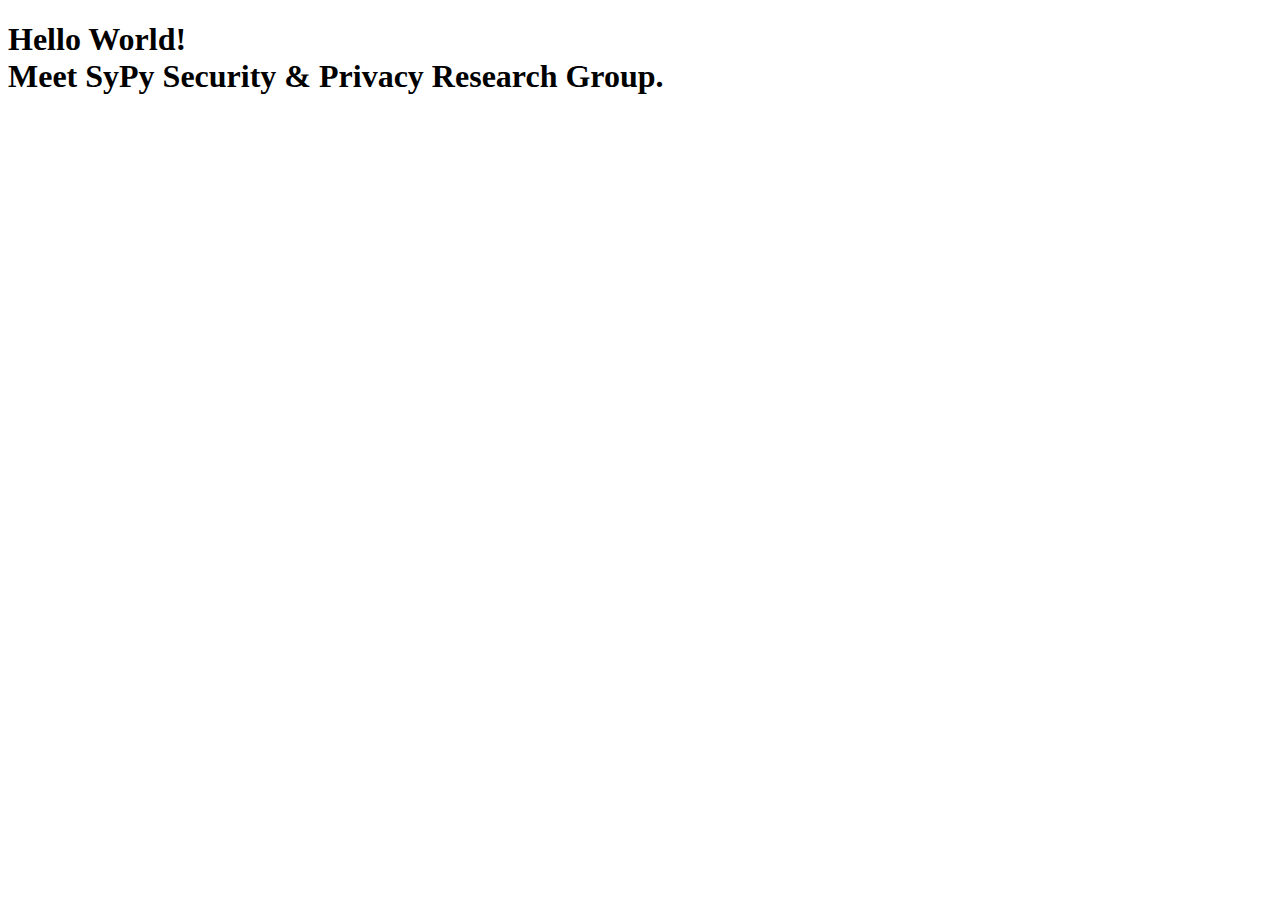
==== index.html @ c1bff0ec "HelloWorld!" ====
<!DOCTYPE html>
<html>
  <head>
    <title>SyPy Research Group</title>
  </head>
  <body>
    <div>
      <h1>Hello World!<br>Meet SyPy Security & Privacy Research Group.</h1>
    </div>
  </body>
</html>
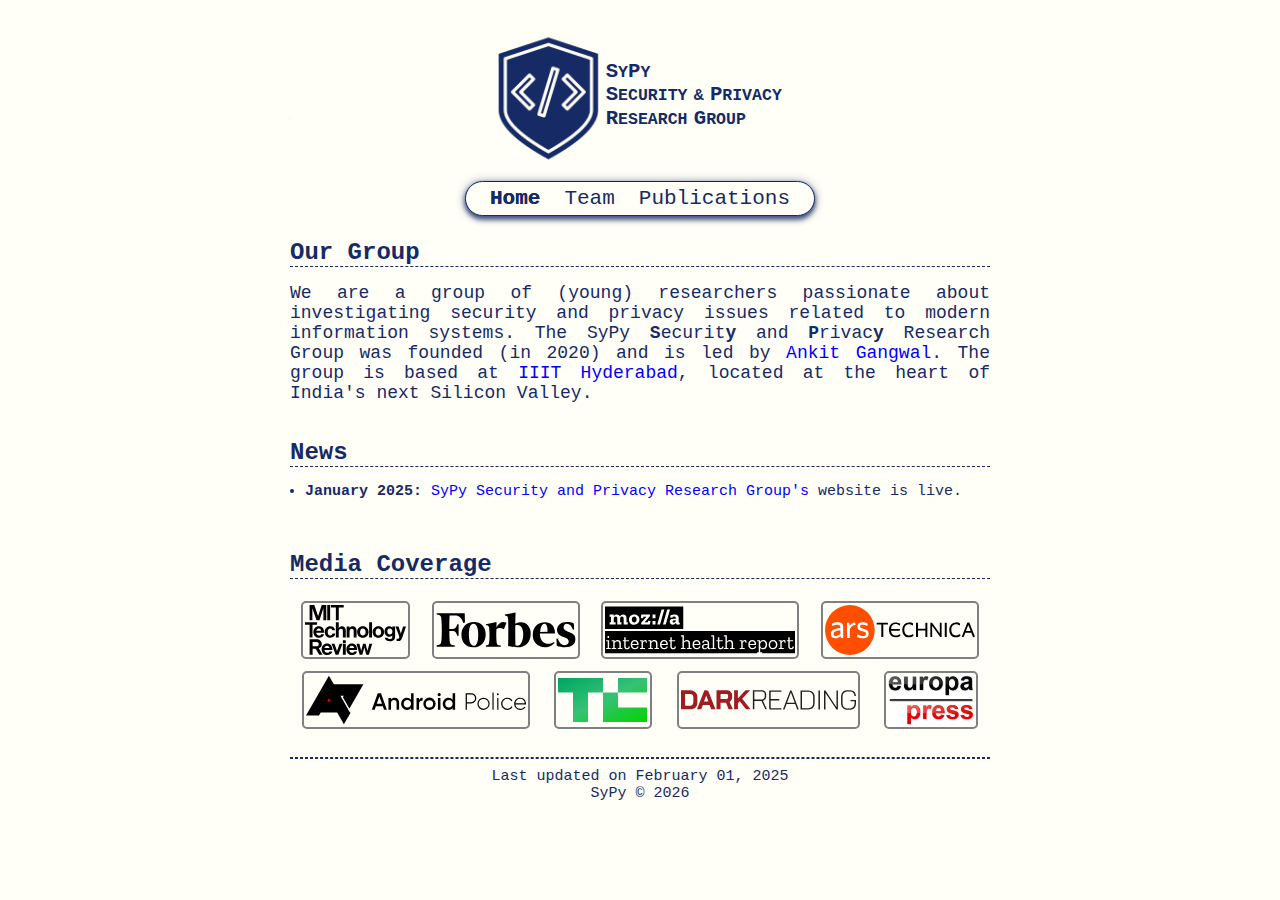
==== commit c4d5bf97: "v1" ====
--- a/index.html
+++ b/index.html
@@ -1,11 +1,77 @@
-<!DOCTYPE html>
-<html>
+<html lang="en">
   <head>
-    <title>SyPy Research Group</title>
+    <meta http-equiv="Content-Type" content="text/html; charset=utf-8">
+    <meta name="description" content="SyPy Security and Privacy Research Group">
+    <meta name="viewport" content="width=device-width,initial-scale=1">
+    <meta http-equiv="X-UA-Compatible" content="IE=edge,chrome=1">
+    <meta name="HandheldFriendly" content="true">
+    <meta name="format-detection" content="telephone=no">
+    <link href="./styles/style.css" rel="stylesheet">
+    <link href="./styles/fa_all.min.css" rel="stylesheet">
+    <link href="https://fonts.googleapis.com/css?family=Courier Prime" rel="stylesheet">
+    <title>SyPy Research Group - Home</title>
+    <link rel="shortcut icon" href="./favicon.ico">
+    <link rel="apple-touch-icon" href="./apple-touch-icon.png">
+    <noscript>
+      <meta http-equiv="refresh" content="0; URL=./nojs.html">
+    </noscript>
+    <script type="text/javascript">
+      var activePageID = "indexPage";
+    </script>
   </head>
+
   <body>
-    <div>
-      <h1>Hello World!<br>Meet SyPy Security & Privacy Research Group.</h1>
-    </div>
+      <div id="logoArea"></div>
+      <div id="menuArea">
+        <div id="menuPallet"></div>
+      </div>
+      
+      <div id="pageDescription">
+        <h1 class="sectionHeading">Our Group</h1>
+        We are a group of (young) researchers passionate about investigating security and privacy issues related to modern information systems. The SyPy <b>S</b>ecurit<b>y</b> and <b>P</b>rivac<b>y</b> Research Group was founded (in 2020) and is led by <a target="_blank" href="https://ciaoankit.github.io/" class="blue">Ankit Gangwal</a>. The group is based at <a target="_blank" href="https://www.iiit.ac.in/" class="blue">IIIT Hyderabad</a>, located at the heart of India's next Silicon Valley.
+        <br><br>
+
+        <h1 class="sectionHeading">News<!--<font style="font-size: 12px; font-weight: normal;"> [link to <a href="./news.html" class="blue">archived news</a>]</font>--></h1>
+        <ul class="nonPublications">
+          <li>
+            <b>January 2025: </b><a target="_blank" href="https://sypy.iiit.ac.in/" class="blue">SyPy Security and Privacy Research Group's</a> website is live.
+          </li>
+        </ul>
+        <br>
+
+        <h1 class="sectionHeading">Media Coverage<!--<font style="font-size: 12px; font-weight: normal;"> [check also the <a href="./media.html" class="blue">full list</a>]</font>--></h1>
+        <div class="media">
+          <div>
+            <a target="_blank" href="https://www.technologyreview.com/s/610803/true-scale-of-bitcoin-ransomware-extortion-revealed/" class=""><img class="media_thumbnail" src="./images/media_MITTechReview.svg" alt="MITTechReview"></a>
+          </div>
+          <div>
+            <a target="_blank" href="https://www.forbes.com/sites/daveywinder/2023/12/11/android-warning-1password-dashlane-lastpass-and-others-can-leak-passwords/" class=""><img class="media_thumbnail" src="./images/media_Forbes.svg" alt="Forbes" style="max-width: 140px"></a>
+          </div>
+          <div>
+            <a target="_blank" href="https://internethealthreport.org/2019/ransomware-payments-add-up/" class=""><img class="media_thumbnail" src="./images/media_MozillaInternetHealth.svg" alt="MozillaInternetHealth" style="max-width: 190px"></a>
+          </div>
+          <div>
+            <a target="_blank" href="https://arstechnica.com/security/2023/12/how-worried-should-we-be-about-the-autospill-credential-leak-in-android-password-managers/" class=""><img class="media_thumbnail" src="./images/media_ArsTechnica.svg" alt="ArsTechnica"></a>
+          </div>
+
+          <div>
+            <a target="_blank" href="https://www.androidpolice.com/autospill-android-attack-password-manager/" class=""><img class="media_thumbnail" src="./images/media_AndroidPolice.svg" alt="AndroidPolice" style="max-width: 220px"></a>
+          </div>
+          <div>
+            <a target="_blank" href="https://techcrunch.com/2023/12/06/your-mobile-password-manager-might-be-exposing-your-credentials/" class=""><img class="media_thumbnail no_invert_img" src="./images/media_TechCrunch.svg" alt="TechCrunch" style="max-width: 90px"></a>
+          </div>
+          <div>
+            <a target="_blank" href="https://www.darkreading.com/cyberattacks-data-breaches/android-vulnerability-leaks-credentials-from-password-managers-" class=""><img class="media_thumbnail" src="./images/media_DarkReading.svg" alt="DarkReading" style="max-width: 175px"></a>
+          </div>
+          <div>
+            <a target="_blank" href="https://www.europapress.es/portaltic/ciberseguridad/noticia-identifican-gestores-contrasenas-falla-autospill-expone-credenciales-guardadas-moviles-android-20231207160256.html" class=""><img class="media_thumbnail" src="./images/media_EuropaPress.png" alt="EuropaPress"></a>
+          </div>
+        </div>
+
+      </div>
+
+      <hr style="margin-top: 20px;">
+      <div id="footer"></div>
+      <script src="./js/commonJSFeatures.js" type="text/javascript"></script>
   </body>
 </html>--- a/styles/style.css
+++ b/styles/style.css
@@ -0,0 +1,343 @@
+html{
+  font-size: 18px;
+  scroll-behavior: smooth;
+  -webkit-text-size-adjust: 100%;
+}
+
+body{
+  background-color: #fffff8;
+  color: #162A65;
+  font-family: 'Courier';
+  text-align: justify;
+  word-wrap: break-word;
+  max-width: 700px;
+  min-width: 350px;
+  overflow-x: hidden;
+  margin: 0px auto;
+  padding: 2rem 1rem;
+  text-rendering: optimizeLegibility;
+}
+
+#logos{
+  text-align: center;
+}
+
+#logos img{
+  vertical-align: middle;
+  height: 125px;
+  object-fit: scale-down;
+}
+
+#menuArea{
+  display: flex;
+  flex-direction: row;
+  justify-content: center;
+  position: sticky;
+  z-index: 100;
+  top: 16px;
+  margin-top: -0px;
+  margin-bottom: 1.25rem;
+  padding: 0 24px;
+  min-width: 0;
+}
+
+#menuPallet, #miniMenu{
+  display: flex;
+  flex-direction: row;
+  margin: 0;
+  padding: 5px 12px;
+  min-width: fit-content;
+  border-radius: 22px;
+  background-color: #fffff8;
+  border: 1px solid;
+  box-shadow: 0 2px 4px #162A6580, 0 4px 5px #162A6580, 0 1px 10px #162A6580;
+}
+
+#miniMenuClose{
+  position: absolute;
+  width: 40px;
+  height: 40px;
+  cursor: pointer;
+  overflow: hidden;
+  outline: none;
+  top: 2%;
+  /*left: 50%;*/
+  z-index: 99;
+  text-decoration: none;
+  border-radius: 35px;
+  background-color: #fffff8;
+  border: 1px solid;
+  box-shadow: 0 2px 4px #162A6580, 0 4px 5px #162A6580, 0 1px 10px #162A6580;
+}
+
+.menuLinks, .menuLinksButtons{
+  display: flex;
+  /*flex: 1 1 0%;*/
+  flex-direction: row;
+  min-width: 0;
+  padding: 0 12px;
+  font-size: 21px;
+  color: #162A65;
+  text-decoration: none;
+}
+
+.activePageHighlight{
+  font-weight: bolder;
+  text-shadow: 0px 0px 0px #162A65;
+}
+
+a.blue{
+  color: #0000FF;
+  text-decoration: none;
+}
+
+#pageDescription{
+  padding-top: 0rem;
+  padding-bottom: .1rem;
+}
+
+#footer{
+  text-align: center;
+  margin-bottom: -1rem;
+  font-size: 15px;
+  /*color: #708090;*/
+}
+
+/* Back to top button */
+#topbtn{
+  display: none;
+  color: #162A65;
+  padding: 1px;
+  position: fixed;
+  width: 40px;
+  height: 40px;
+  cursor: pointer;
+  overflow: hidden;
+  outline: none;
+  bottom: 2%;
+  right: 2%;
+  z-index: 99;
+  text-decoration: none;
+  border-radius: 35px;
+  background-color: #fffff8;
+  border: 1px solid;
+  box-shadow: 0 2px 4px #162A6580, 0 4px 5px #162A6580, 0 1px 10px #162A6580;
+}
+
+.avatarGrid{
+  display: grid;
+  gap: .5rem;
+  grid-template-columns: repeat(auto-fill, minmax(200px, 1fr));
+  text-align: center;
+}
+
+.avatarCard{
+  padding-bottom: 1rem;
+  /*font-weight: bolder;*/
+}
+
+.avatarImgRound{
+  height: 111px;
+  width: 111px;
+  object-fit: cover;
+  object-position: 100% 0;
+  border-radius: 50%;
+  padding: 1px;
+  border-style: solid;
+  border-width: 2px;
+  box-shadow: 2px 4px 2px 0px #162A6580;
+}
+
+.avatarInfo{
+  margin-bottom: 0px;
+}
+
+.sectionHeading{
+  border-bottom: 1px dashed #162A65 !important;
+  font-size: 24px;
+}
+
+.centered_div{
+  position: fixed;
+  left: 50%;
+  top: 50%;
+  -webkit-transform: translate(-50%, -50%);
+  -moz-transform: translate(-50%, -50%);
+  -ms-transform: translate(-50%, -50%);
+  -o-transform: translate(-50%, -50%);
+  transform: translate(-50%, -50%);
+  z-index: 99;
+}
+
+.nojs{
+  position: relative;
+  display: block;
+  width: 80%;
+  min-width: 200px;
+  opacity: 1;
+  padding: 5px 12px;
+  border-radius: 10px;
+  background-color: #fffff8;
+  border: 1px solid;
+  box-shadow: 0 2px 4px #162A6580, 0 4px 5px #162A6580, 0 1px 10px #162A6580;
+}
+
+.publications, .nonPublications{
+  font-size: 15px;
+  padding-left: 0;
+}
+
+.publications li{
+  list-style: none;
+}
+
+.nonPublications li{
+  list-style: disc;
+  margin-left: 15px;
+}
+
+u.in_press{
+  text-decoration-style: dashed;
+}
+
+.rate{
+  color: #008018;
+}
+
+hr{
+  border-style: dashed;
+  border-color: #162A65;
+}
+
+
+
+/* Media coverage */
+.media{
+  display: flex;
+  flex-wrap: wrap;
+  margin: 0px;
+  /* padding: 0px 0px;   /* Change this value to adjust gaps between items */
+}
+
+.media > div
+{
+  margin: 5px auto;
+}
+
+.media_thumbnail{
+  display: inline-block;
+  height: 50px;
+  margin: 1px 10px;
+  border-radius: 5px;
+  border-style: solid;
+  border-width: 2px;
+  border-color: #808080;
+  padding: 2px;
+  -webkit-transition: box-shadow 0.3s ease-in-out;
+  -moz-transition: box-shadow 0.3s ease-in-out;
+  -ms-transition: box-shadow 0.3s ease-in-out;
+  -o-transition: box-shadow 0.3s ease-in-out;
+  transition: box-shadow 0.3s ease-in-out;
+}
+
+.media_thumbnail:hover{
+  box-shadow: 0 5px 20px #2C3E50;
+}
+
+
+
+/* Font awesome */
+i.fab, i.fas{
+  display: inline-block;
+  border-radius: 20px;
+  color: #FFF;
+  height: 23px;
+  width: 23px;
+  line-height: 23px;
+  /*margin: auto 1.25px;*/
+  font-size: 14px;
+  text-align: center;
+}
+
+.fa-facebook-f{
+  background-color: #3B5998; 
+}
+.fa-github{
+  background-color: #000000; 
+}
+.fa-linkedin-in{
+  background-color: #007BB6; 
+}
+.fa-envelope{
+  background-color: #EA4335; 
+}
+.fa-skype{
+  background-color: #00AFF0; 
+}
+.fa-telegram{ 
+  background-color: #417FC6; 
+}
+.fa-globe{ 
+  background-color: #3B67E7; 
+}
+
+i.fa-arrow-up, i.fa-times{
+  display: inline-block;
+  color: #162A65;
+  font-size: 21px;
+}
+
+
+
+/* Media queries */
+/* Responsive menubar disappears after this */
+@media screen and (min-width: 601px){
+  #miniMenu{
+    display: none !important;
+  }
+  #menuPallet{
+    display: flex !important;
+  }
+  #miniMenuClose{
+    display: none !important;
+  }
+}
+
+/* Responsive menubar appears before this*/
+@media screen and (max-width: 600px){
+  #menuPallet{
+    display: none;
+    /*position: fixed;*/
+    top: 5%;
+    width: 90%;
+    padding-top: 10%;
+  }
+  .menuLinks{
+    flex-direction: column;
+    text-align: center;
+    margin-top: 10%;
+    &:not(:last-child){
+      margin-bottom: -5%;
+    }
+  }
+  
+  #footer{
+    max-width: 200px;
+    margin: auto;
+  }
+
+  /* Make media icons align vertically in smaller screen */
+  .media_thumbnail{
+    height: 40px;
+    margin: 1px 5px;
+  }
+  .media{
+    flex-direction: inherit;
+    margin: 5px;
+  }
+  .media > div{
+  /*flex: 0 0 auto;
+  text-align: center;*/
+  margin: 5px 0px;
+  }
+}--- a/styles/fa_all.min.css
+++ b/styles/fa_all.min.css
@@ -0,0 +1 @@
+.fa,.fab,.fal,.far,.fas{-moz-osx-font-smoothing:grayscale;-webkit-font-smoothing:antialiased;display:inline-block;font-style:normal;font-variant:normal;text-rendering:auto;line-height:1}.fa-lg{font-size:1.33333em;line-height:.75em;vertical-align:-.0667em}.fa-xs{font-size:.75em}.fa-sm{font-size:.875em}.fa-1x{font-size:1em}.fa-2x{font-size:2em}.fa-3x{font-size:3em}.fa-4x{font-size:4em}.fa-5x{font-size:5em}.fa-6x{font-size:6em}.fa-7x{font-size:7em}.fa-8x{font-size:8em}.fa-9x{font-size:9em}.fa-10x{font-size:10em}.fa-fw{text-align:center;width:1.25em}.fa-ul{list-style-type:none;margin-left:2.5em;padding-left:0}.fa-ul>li{position:relative}.fa-li{left:-2em;position:absolute;text-align:center;width:2em;line-height:inherit}.fa-border{border:.08em solid #eee;border-radius:.1em;padding:.2em .25em .15em}.fa-pull-left{float:left}.fa-pull-right{float:right}.fa.fa-pull-left,.fab.fa-pull-left,.fal.fa-pull-left,.far.fa-pull-left,.fas.fa-pull-left{margin-right:.3em}.fa.fa-pull-right,.fab.fa-pull-right,.fal.fa-pull-right,.far.fa-pull-right,.fas.fa-pull-right{margin-left:.3em}.fa-spin{animation:fa-spin 2s infinite linear}.fa-pulse{animation:fa-spin 1s infinite steps(8)}@keyframes fa-spin{0%{transform:rotate(0deg)}to{transform:rotate(1turn)}}.fa-rotate-90{-ms-filter:"progid:DXImageTransform.Microsoft.BasicImage(rotation=1)";transform:rotate(90deg)}.fa-rotate-180{-ms-filter:"progid:DXImageTransform.Microsoft.BasicImage(rotation=2)";transform:rotate(180deg)}.fa-rotate-270{-ms-filter:"progid:DXImageTransform.Microsoft.BasicImage(rotation=3)";transform:rotate(270deg)}.fa-flip-horizontal{-ms-filter:"progid:DXImageTransform.Microsoft.BasicImage(rotation=0, mirror=1)";transform:scaleX(-1)}.fa-flip-vertical{transform:scaleY(-1)}.fa-flip-both,.fa-flip-horizontal.fa-flip-vertical,.fa-flip-vertical{-ms-filter:"progid:DXImageTransform.Microsoft.BasicImage(rotation=2, mirror=1)"}.fa-flip-both,.fa-flip-horizontal.fa-flip-vertical{transform:scale(-1)}:root .fa-flip-both,:root .fa-flip-horizontal,:root .fa-flip-vertical,:root .fa-rotate-90,:root .fa-rotate-180,:root .fa-rotate-270{filter:none}.fa-stack{display:inline-block;height:2em;line-height:2em;position:relative;vertical-align:middle;width:2.5em}.fa-stack-1x,.fa-stack-2x{left:0;position:absolute;text-align:center;width:100%}.fa-stack-1x{line-height:inherit}.fa-stack-2x{font-size:2em}.fa-inverse{color:#fff}.fa-500px:before{content:"\f26e"}.fa-accessible-icon:before{content:"\f368"}.fa-accusoft:before{content:"\f369"}.fa-acquisitions-incorporated:before{content:"\f6af"}.fa-ad:before{content:"\f641"}.fa-address-book:before{content:"\f2b9"}.fa-address-card:before{content:"\f2bb"}.fa-adjust:before{content:"\f042"}.fa-adn:before{content:"\f170"}.fa-adobe:before{content:"\f778"}.fa-adversal:before{content:"\f36a"}.fa-affiliatetheme:before{content:"\f36b"}.fa-air-freshener:before{content:"\f5d0"}.fa-algolia:before{content:"\f36c"}.fa-align-center:before{content:"\f037"}.fa-align-justify:before{content:"\f039"}.fa-align-left:before{content:"\f036"}.fa-align-right:before{content:"\f038"}.fa-alipay:before{content:"\f642"}.fa-allergies:before{content:"\f461"}.fa-amazon:before{content:"\f270"}.fa-amazon-pay:before{content:"\f42c"}.fa-ambulance:before{content:"\f0f9"}.fa-american-sign-language-interpreting:before{content:"\f2a3"}.fa-amilia:before{content:"\f36d"}.fa-anchor:before{content:"\f13d"}.fa-android:before{content:"\f17b"}.fa-angellist:before{content:"\f209"}.fa-angle-double-down:before{content:"\f103"}.fa-angle-double-left:before{content:"\f100"}.fa-angle-double-right:before{content:"\f101"}.fa-angle-double-up:before{content:"\f102"}.fa-angle-down:before{content:"\f107"}.fa-angle-left:before{content:"\f104"}.fa-angle-right:before{content:"\f105"}.fa-angle-up:before{content:"\f106"}.fa-angry:before{content:"\f556"}.fa-angrycreative:before{content:"\f36e"}.fa-angular:before{content:"\f420"}.fa-ankh:before{content:"\f644"}.fa-app-store:before{content:"\f36f"}.fa-app-store-ios:before{content:"\f370"}.fa-apper:before{content:"\f371"}.fa-apple:before{content:"\f179"}.fa-apple-alt:before{content:"\f5d1"}.fa-apple-pay:before{content:"\f415"}.fa-archive:before{content:"\f187"}.fa-archway:before{content:"\f557"}.fa-arrow-alt-circle-down:before{content:"\f358"}.fa-arrow-alt-circle-left:before{content:"\f359"}.fa-arrow-alt-circle-right:before{content:"\f35a"}.fa-arrow-alt-circle-up:before{content:"\f35b"}.fa-arrow-circle-down:before{content:"\f0ab"}.fa-arrow-circle-left:before{content:"\f0a8"}.fa-arrow-circle-right:before{content:"\f0a9"}.fa-arrow-circle-up:before{content:"\f0aa"}.fa-arrow-down:before{content:"\f063"}.fa-arrow-left:before{content:"\f060"}.fa-arrow-right:before{content:"\f061"}.fa-arrow-up:before{content:"\f062"}.fa-arrows-alt:before{content:"\f0b2"}.fa-arrows-alt-h:before{content:"\f337"}.fa-arrows-alt-v:before{content:"\f338"}.fa-artstation:before{content:"\f77a"}.fa-assistive-listening-systems:before{content:"\f2a2"}.fa-asterisk:before{content:"\f069"}.fa-asymmetrik:before{content:"\f372"}.fa-at:before{content:"\f1fa"}.fa-atlas:before{content:"\f558"}.fa-atlassian:before{content:"\f77b"}.fa-atom:before{content:"\f5d2"}.fa-audible:before{content:"\f373"}.fa-audio-description:before{content:"\f29e"}.fa-autoprefixer:before{content:"\f41c"}.fa-avianex:before{content:"\f374"}.fa-aviato:before{content:"\f421"}.fa-award:before{content:"\f559"}.fa-aws:before{content:"\f375"}.fa-baby:before{content:"\f77c"}.fa-baby-carriage:before{content:"\f77d"}.fa-backspace:before{content:"\f55a"}.fa-backward:before{content:"\f04a"}.fa-bacon:before{content:"\f7e5"}.fa-balance-scale:before{content:"\f24e"}.fa-ban:before{content:"\f05e"}.fa-band-aid:before{content:"\f462"}.fa-bandcamp:before{content:"\f2d5"}.fa-barcode:before{content:"\f02a"}.fa-bars:before{content:"\f0c9"}.fa-baseball-ball:before{content:"\f433"}.fa-basketball-ball:before{content:"\f434"}.fa-bath:before{content:"\f2cd"}.fa-battery-empty:before{content:"\f244"}.fa-battery-full:before{content:"\f240"}.fa-battery-half:before{content:"\f242"}.fa-battery-quarter:before{content:"\f243"}.fa-battery-three-quarters:before{content:"\f241"}.fa-bed:before{content:"\f236"}.fa-beer:before{content:"\f0fc"}.fa-behance:before{content:"\f1b4"}.fa-behance-square:before{content:"\f1b5"}.fa-bell:before{content:"\f0f3"}.fa-bell-slash:before{content:"\f1f6"}.fa-bezier-curve:before{content:"\f55b"}.fa-bible:before{content:"\f647"}.fa-bicycle:before{content:"\f206"}.fa-bimobject:before{content:"\f378"}.fa-binoculars:before{content:"\f1e5"}.fa-biohazard:before{content:"\f780"}.fa-birthday-cake:before{content:"\f1fd"}.fa-bitbucket:before{content:"\f171"}.fa-bitcoin:before{content:"\f379"}.fa-bity:before{content:"\f37a"}.fa-black-tie:before{content:"\f27e"}.fa-blackberry:before{content:"\f37b"}.fa-blender:before{content:"\f517"}.fa-blender-phone:before{content:"\f6b6"}.fa-blind:before{content:"\f29d"}.fa-blog:before{content:"\f781"}.fa-blogger:before{content:"\f37c"}.fa-blogger-b:before{content:"\f37d"}.fa-bluetooth:before{content:"\f293"}.fa-bluetooth-b:before{content:"\f294"}.fa-bold:before{content:"\f032"}.fa-bolt:before{content:"\f0e7"}.fa-bomb:before{content:"\f1e2"}.fa-bone:before{content:"\f5d7"}.fa-bong:before{content:"\f55c"}.fa-book:before{content:"\f02d"}.fa-book-dead:before{content:"\f6b7"}.fa-book-medical:before{content:"\f7e6"}.fa-book-open:before{content:"\f518"}.fa-book-reader:before{content:"\f5da"}.fa-bookmark:before{content:"\f02e"}.fa-bowling-ball:before{content:"\f436"}.fa-box:before{content:"\f466"}.fa-box-open:before{content:"\f49e"}.fa-boxes:before{content:"\f468"}.fa-braille:before{content:"\f2a1"}.fa-brain:before{content:"\f5dc"}.fa-bread-slice:before{content:"\f7ec"}.fa-briefcase:before{content:"\f0b1"}.fa-briefcase-medical:before{content:"\f469"}.fa-broadcast-tower:before{content:"\f519"}.fa-broom:before{content:"\f51a"}.fa-brush:before{content:"\f55d"}.fa-btc:before{content:"\f15a"}.fa-bug:before{content:"\f188"}.fa-building:before{content:"\f1ad"}.fa-bullhorn:before{content:"\f0a1"}.fa-bullseye:before{content:"\f140"}.fa-burn:before{content:"\f46a"}.fa-buromobelexperte:before{content:"\f37f"}.fa-bus:before{content:"\f207"}.fa-bus-alt:before{content:"\f55e"}.fa-business-time:before{content:"\f64a"}.fa-buysellads:before{content:"\f20d"}.fa-calculator:before{content:"\f1ec"}.fa-calendar:before{content:"\f133"}.fa-calendar-alt:before{content:"\f073"}.fa-calendar-check:before{content:"\f274"}.fa-calendar-day:before{content:"\f783"}.fa-calendar-minus:before{content:"\f272"}.fa-calendar-plus:before{content:"\f271"}.fa-calendar-times:before{content:"\f273"}.fa-calendar-week:before{content:"\f784"}.fa-camera:before{content:"\f030"}.fa-camera-retro:before{content:"\f083"}.fa-campground:before{content:"\f6bb"}.fa-canadian-maple-leaf:before{content:"\f785"}.fa-candy-cane:before{content:"\f786"}.fa-cannabis:before{content:"\f55f"}.fa-capsules:before{content:"\f46b"}.fa-car:before{content:"\f1b9"}.fa-car-alt:before{content:"\f5de"}.fa-car-battery:before{content:"\f5df"}.fa-car-crash:before{content:"\f5e1"}.fa-car-side:before{content:"\f5e4"}.fa-caret-down:before{content:"\f0d7"}.fa-caret-left:before{content:"\f0d9"}.fa-caret-right:before{content:"\f0da"}.fa-caret-square-down:before{content:"\f150"}.fa-caret-square-left:before{content:"\f191"}.fa-caret-square-right:before{content:"\f152"}.fa-caret-square-up:before{content:"\f151"}.fa-caret-up:before{content:"\f0d8"}.fa-carrot:before{content:"\f787"}.fa-cart-arrow-down:before{content:"\f218"}.fa-cart-plus:before{content:"\f217"}.fa-cash-register:before{content:"\f788"}.fa-cat:before{content:"\f6be"}.fa-cc-amazon-pay:before{content:"\f42d"}.fa-cc-amex:before{content:"\f1f3"}.fa-cc-apple-pay:before{content:"\f416"}.fa-cc-diners-club:before{content:"\f24c"}.fa-cc-discover:before{content:"\f1f2"}.fa-cc-jcb:before{content:"\f24b"}.fa-cc-mastercard:before{content:"\f1f1"}.fa-cc-paypal:before{content:"\f1f4"}.fa-cc-stripe:before{content:"\f1f5"}.fa-cc-visa:before{content:"\f1f0"}.fa-centercode:before{content:"\f380"}.fa-centos:before{content:"\f789"}.fa-certificate:before{content:"\f0a3"}.fa-chair:before{content:"\f6c0"}.fa-chalkboard:before{content:"\f51b"}.fa-chalkboard-teacher:before{content:"\f51c"}.fa-charging-station:before{content:"\f5e7"}.fa-chart-area:before{content:"\f1fe"}.fa-chart-bar:before{content:"\f080"}.fa-chart-line:before{content:"\f201"}.fa-chart-pie:before{content:"\f200"}.fa-check:before{content:"\f00c"}.fa-check-circle:before{content:"\f058"}.fa-check-double:before{content:"\f560"}.fa-check-square:before{content:"\f14a"}.fa-cheese:before{content:"\f7ef"}.fa-chess:before{content:"\f439"}.fa-chess-bishop:before{content:"\f43a"}.fa-chess-board:before{content:"\f43c"}.fa-chess-king:before{content:"\f43f"}.fa-chess-knight:before{content:"\f441"}.fa-chess-pawn:before{content:"\f443"}.fa-chess-queen:before{content:"\f445"}.fa-chess-rook:before{content:"\f447"}.fa-chevron-circle-down:before{content:"\f13a"}.fa-chevron-circle-left:before{content:"\f137"}.fa-chevron-circle-right:before{content:"\f138"}.fa-chevron-circle-up:before{content:"\f139"}.fa-chevron-down:before{content:"\f078"}.fa-chevron-left:before{content:"\f053"}.fa-chevron-right:before{content:"\f054"}.fa-chevron-up:before{content:"\f077"}.fa-child:before{content:"\f1ae"}.fa-chrome:before{content:"\f268"}.fa-church:before{content:"\f51d"}.fa-circle:before{content:"\f111"}.fa-circle-notch:before{content:"\f1ce"}.fa-city:before{content:"\f64f"}.fa-clinic-medical:before{content:"\f7f2"}.fa-clipboard:before{content:"\f328"}.fa-clipboard-check:before{content:"\f46c"}.fa-clipboard-list:before{content:"\f46d"}.fa-clock:before{content:"\f017"}.fa-clone:before{content:"\f24d"}.fa-closed-captioning:before{content:"\f20a"}.fa-cloud:before{content:"\f0c2"}.fa-cloud-download-alt:before{content:"\f381"}.fa-cloud-meatball:before{content:"\f73b"}.fa-cloud-moon:before{content:"\f6c3"}.fa-cloud-moon-rain:before{content:"\f73c"}.fa-cloud-rain:before{content:"\f73d"}.fa-cloud-showers-heavy:before{content:"\f740"}.fa-cloud-sun:before{content:"\f6c4"}.fa-cloud-sun-rain:before{content:"\f743"}.fa-cloud-upload-alt:before{content:"\f382"}.fa-cloudscale:before{content:"\f383"}.fa-cloudsmith:before{content:"\f384"}.fa-cloudversify:before{content:"\f385"}.fa-cocktail:before{content:"\f561"}.fa-code:before{content:"\f121"}.fa-code-branch:before{content:"\f126"}.fa-codepen:before{content:"\f1cb"}.fa-codiepie:before{content:"\f284"}.fa-coffee:before{content:"\f0f4"}.fa-cog:before{content:"\f013"}.fa-cogs:before{content:"\f085"}.fa-coins:before{content:"\f51e"}.fa-columns:before{content:"\f0db"}.fa-comment:before{content:"\f075"}.fa-comment-alt:before{content:"\f27a"}.fa-comment-dollar:before{content:"\f651"}.fa-comment-dots:before{content:"\f4ad"}.fa-comment-medical:before{content:"\f7f5"}.fa-comment-slash:before{content:"\f4b3"}.fa-comments:before{content:"\f086"}.fa-comments-dollar:before{content:"\f653"}.fa-compact-disc:before{content:"\f51f"}.fa-compass:before{content:"\f14e"}.fa-compress:before{content:"\f066"}.fa-compress-arrows-alt:before{content:"\f78c"}.fa-concierge-bell:before{content:"\f562"}.fa-confluence:before{content:"\f78d"}.fa-connectdevelop:before{content:"\f20e"}.fa-contao:before{content:"\f26d"}.fa-cookie:before{content:"\f563"}.fa-cookie-bite:before{content:"\f564"}.fa-copy:before{content:"\f0c5"}.fa-copyright:before{content:"\f1f9"}.fa-couch:before{content:"\f4b8"}.fa-cpanel:before{content:"\f388"}.fa-creative-commons:before{content:"\f25e"}.fa-creative-commons-by:before{content:"\f4e7"}.fa-creative-commons-nc:before{content:"\f4e8"}.fa-creative-commons-nc-eu:before{content:"\f4e9"}.fa-creative-commons-nc-jp:before{content:"\f4ea"}.fa-creative-commons-nd:before{content:"\f4eb"}.fa-creative-commons-pd:before{content:"\f4ec"}.fa-creative-commons-pd-alt:before{content:"\f4ed"}.fa-creative-commons-remix:before{content:"\f4ee"}.fa-creative-commons-sa:before{content:"\f4ef"}.fa-creative-commons-sampling:before{content:"\f4f0"}.fa-creative-commons-sampling-plus:before{content:"\f4f1"}.fa-creative-commons-share:before{content:"\f4f2"}.fa-creative-commons-zero:before{content:"\f4f3"}.fa-credit-card:before{content:"\f09d"}.fa-critical-role:before{content:"\f6c9"}.fa-crop:before{content:"\f125"}.fa-crop-alt:before{content:"\f565"}.fa-cross:before{content:"\f654"}.fa-crosshairs:before{content:"\f05b"}.fa-crow:before{content:"\f520"}.fa-crown:before{content:"\f521"}.fa-crutch:before{content:"\f7f7"}.fa-css3:before{content:"\f13c"}.fa-css3-alt:before{content:"\f38b"}.fa-cube:before{content:"\f1b2"}.fa-cubes:before{content:"\f1b3"}.fa-cut:before{content:"\f0c4"}.fa-cuttlefish:before{content:"\f38c"}.fa-d-and-d:before{content:"\f38d"}.fa-d-and-d-beyond:before{content:"\f6ca"}.fa-dashcube:before{content:"\f210"}.fa-database:before{content:"\f1c0"}.fa-deaf:before{content:"\f2a4"}.fa-delicious:before{content:"\f1a5"}.fa-democrat:before{content:"\f747"}.fa-deploydog:before{content:"\f38e"}.fa-deskpro:before{content:"\f38f"}.fa-desktop:before{content:"\f108"}.fa-dev:before{content:"\f6cc"}.fa-deviantart:before{content:"\f1bd"}.fa-dharmachakra:before{content:"\f655"}.fa-dhl:before{content:"\f790"}.fa-diagnoses:before{content:"\f470"}.fa-diaspora:before{content:"\f791"}.fa-dice:before{content:"\f522"}.fa-dice-d20:before{content:"\f6cf"}.fa-dice-d6:before{content:"\f6d1"}.fa-dice-five:before{content:"\f523"}.fa-dice-four:before{content:"\f524"}.fa-dice-one:before{content:"\f525"}.fa-dice-six:before{content:"\f526"}.fa-dice-three:before{content:"\f527"}.fa-dice-two:before{content:"\f528"}.fa-digg:before{content:"\f1a6"}.fa-digital-ocean:before{content:"\f391"}.fa-digital-tachograph:before{content:"\f566"}.fa-directions:before{content:"\f5eb"}.fa-discord:before{content:"\f392"}.fa-discourse:before{content:"\f393"}.fa-divide:before{content:"\f529"}.fa-dizzy:before{content:"\f567"}.fa-dna:before{content:"\f471"}.fa-dochub:before{content:"\f394"}.fa-docker:before{content:"\f395"}.fa-dog:before{content:"\f6d3"}.fa-dollar-sign:before{content:"\f155"}.fa-dolly:before{content:"\f472"}.fa-dolly-flatbed:before{content:"\f474"}.fa-donate:before{content:"\f4b9"}.fa-door-closed:before{content:"\f52a"}.fa-door-open:before{content:"\f52b"}.fa-dot-circle:before{content:"\f192"}.fa-dove:before{content:"\f4ba"}.fa-download:before{content:"\f019"}.fa-draft2digital:before{content:"\f396"}.fa-drafting-compass:before{content:"\f568"}.fa-dragon:before{content:"\f6d5"}.fa-draw-polygon:before{content:"\f5ee"}.fa-dribbble:before{content:"\f17d"}.fa-dribbble-square:before{content:"\f397"}.fa-dropbox:before{content:"\f16b"}.fa-drum:before{content:"\f569"}.fa-drum-steelpan:before{content:"\f56a"}.fa-drumstick-bite:before{content:"\f6d7"}.fa-drupal:before{content:"\f1a9"}.fa-dumbbell:before{content:"\f44b"}.fa-dumpster:before{content:"\f793"}.fa-dumpster-fire:before{content:"\f794"}.fa-dungeon:before{content:"\f6d9"}.fa-dyalog:before{content:"\f399"}.fa-earlybirds:before{content:"\f39a"}.fa-ebay:before{content:"\f4f4"}.fa-edge:before{content:"\f282"}.fa-edit:before{content:"\f044"}.fa-egg:before{content:"\f7fb"}.fa-eject:before{content:"\f052"}.fa-elementor:before{content:"\f430"}.fa-ellipsis-h:before{content:"\f141"}.fa-ellipsis-v:before{content:"\f142"}.fa-ello:before{content:"\f5f1"}.fa-ember:before{content:"\f423"}.fa-empire:before{content:"\f1d1"}.fa-envelope:before{content:"\f0e0"}.fa-envelope-open:before{content:"\f2b6"}.fa-envelope-open-text:before{content:"\f658"}.fa-envelope-square:before{content:"\f199"}.fa-envira:before{content:"\f299"}.fa-equals:before{content:"\f52c"}.fa-eraser:before{content:"\f12d"}.fa-erlang:before{content:"\f39d"}.fa-ethereum:before{content:"\f42e"}.fa-ethernet:before{content:"\f796"}.fa-etsy:before{content:"\f2d7"}.fa-euro-sign:before{content:"\f153"}.fa-exchange-alt:before{content:"\f362"}.fa-exclamation:before{content:"\f12a"}.fa-exclamation-circle:before{content:"\f06a"}.fa-exclamation-triangle:before{content:"\f071"}.fa-expand:before{content:"\f065"}.fa-expand-arrows-alt:before{content:"\f31e"}.fa-expeditedssl:before{content:"\f23e"}.fa-external-link-alt:before{content:"\f35d"}.fa-external-link-square-alt:before{content:"\f360"}.fa-eye:before{content:"\f06e"}.fa-eye-dropper:before{content:"\f1fb"}.fa-eye-slash:before{content:"\f070"}.fa-facebook:before{content:"\f09a"}.fa-facebook-f:before{content:"\f39e"}.fa-facebook-messenger:before{content:"\f39f"}.fa-facebook-square:before{content:"\f082"}.fa-fantasy-flight-games:before{content:"\f6dc"}.fa-fast-backward:before{content:"\f049"}.fa-fast-forward:before{content:"\f050"}.fa-fax:before{content:"\f1ac"}.fa-feather:before{content:"\f52d"}.fa-feather-alt:before{content:"\f56b"}.fa-fedex:before{content:"\f797"}.fa-fedora:before{content:"\f798"}.fa-female:before{content:"\f182"}.fa-fighter-jet:before{content:"\f0fb"}.fa-figma:before{content:"\f799"}.fa-file:before{content:"\f15b"}.fa-file-alt:before{content:"\f15c"}.fa-file-archive:before{content:"\f1c6"}.fa-file-audio:before{content:"\f1c7"}.fa-file-code:before{content:"\f1c9"}.fa-file-contract:before{content:"\f56c"}.fa-file-csv:before{content:"\f6dd"}.fa-file-download:before{content:"\f56d"}.fa-file-excel:before{content:"\f1c3"}.fa-file-export:before{content:"\f56e"}.fa-file-image:before{content:"\f1c5"}.fa-file-import:before{content:"\f56f"}.fa-file-invoice:before{content:"\f570"}.fa-file-invoice-dollar:before{content:"\f571"}.fa-file-medical:before{content:"\f477"}.fa-file-medical-alt:before{content:"\f478"}.fa-file-pdf:before{content:"\f1c1"}.fa-file-powerpoint:before{content:"\f1c4"}.fa-file-prescription:before{content:"\f572"}.fa-file-signature:before{content:"\f573"}.fa-file-upload:before{content:"\f574"}.fa-file-video:before{content:"\f1c8"}.fa-file-word:before{content:"\f1c2"}.fa-fill:before{content:"\f575"}.fa-fill-drip:before{content:"\f576"}.fa-film:before{content:"\f008"}.fa-filter:before{content:"\f0b0"}.fa-fingerprint:before{content:"\f577"}.fa-fire:before{content:"\f06d"}.fa-fire-alt:before{content:"\f7e4"}.fa-fire-extinguisher:before{content:"\f134"}.fa-firefox:before{content:"\f269"}.fa-first-aid:before{content:"\f479"}.fa-first-order:before{content:"\f2b0"}.fa-first-order-alt:before{content:"\f50a"}.fa-firstdraft:before{content:"\f3a1"}.fa-fish:before{content:"\f578"}.fa-fist-raised:before{content:"\f6de"}.fa-flag:before{content:"\f024"}.fa-flag-checkered:before{content:"\f11e"}.fa-flag-usa:before{content:"\f74d"}.fa-flask:before{content:"\f0c3"}.fa-flickr:before{content:"\f16e"}.fa-flipboard:before{content:"\f44d"}.fa-flushed:before{content:"\f579"}.fa-fly:before{content:"\f417"}.fa-folder:before{content:"\f07b"}.fa-folder-minus:before{content:"\f65d"}.fa-folder-open:before{content:"\f07c"}.fa-folder-plus:before{content:"\f65e"}.fa-font:before{content:"\f031"}.fa-font-awesome:before{content:"\f2b4"}.fa-font-awesome-alt:before{content:"\f35c"}.fa-font-awesome-flag:before{content:"\f425"}.fa-font-awesome-logo-full:before{content:"\f4e6"}.fa-fonticons:before{content:"\f280"}.fa-fonticons-fi:before{content:"\f3a2"}.fa-football-ball:before{content:"\f44e"}.fa-fort-awesome:before{content:"\f286"}.fa-fort-awesome-alt:before{content:"\f3a3"}.fa-forumbee:before{content:"\f211"}.fa-forward:before{content:"\f04e"}.fa-foursquare:before{content:"\f180"}.fa-free-code-camp:before{content:"\f2c5"}.fa-freebsd:before{content:"\f3a4"}.fa-frog:before{content:"\f52e"}.fa-frown:before{content:"\f119"}.fa-frown-open:before{content:"\f57a"}.fa-fulcrum:before{content:"\f50b"}.fa-funnel-dollar:before{content:"\f662"}.fa-futbol:before{content:"\f1e3"}.fa-galactic-republic:before{content:"\f50c"}.fa-galactic-senate:before{content:"\f50d"}.fa-gamepad:before{content:"\f11b"}.fa-gas-pump:before{content:"\f52f"}.fa-gavel:before{content:"\f0e3"}.fa-gem:before{content:"\f3a5"}.fa-genderless:before{content:"\f22d"}.fa-get-pocket:before{content:"\f265"}.fa-gg:before{content:"\f260"}.fa-gg-circle:before{content:"\f261"}.fa-ghost:before{content:"\f6e2"}.fa-gift:before{content:"\f06b"}.fa-gifts:before{content:"\f79c"}.fa-git:before{content:"\f1d3"}.fa-git-square:before{content:"\f1d2"}.fa-github:before{content:"\f09b"}.fa-github-alt:before{content:"\f113"}.fa-github-square:before{content:"\f092"}.fa-gitkraken:before{content:"\f3a6"}.fa-gitlab:before{content:"\f296"}.fa-gitter:before{content:"\f426"}.fa-glass-cheers:before{content:"\f79f"}.fa-glass-martini:before{content:"\f000"}.fa-glass-martini-alt:before{content:"\f57b"}.fa-glass-whiskey:before{content:"\f7a0"}.fa-glasses:before{content:"\f530"}.fa-glide:before{content:"\f2a5"}.fa-glide-g:before{content:"\f2a6"}.fa-globe:before{content:"\f0ac"}.fa-globe-africa:before{content:"\f57c"}.fa-globe-americas:before{content:"\f57d"}.fa-globe-asia:before{content:"\f57e"}.fa-globe-europe:before{content:"\f7a2"}.fa-gofore:before{content:"\f3a7"}.fa-golf-ball:before{content:"\f450"}.fa-goodreads:before{content:"\f3a8"}.fa-goodreads-g:before{content:"\f3a9"}.fa-google:before{content:"\f1a0"}.fa-google-drive:before{content:"\f3aa"}.fa-google-play:before{content:"\f3ab"}.fa-google-plus:before{content:"\f2b3"}.fa-google-plus-g:before{content:"\f0d5"}.fa-google-plus-square:before{content:"\f0d4"}.fa-google-wallet:before{content:"\f1ee"}.fa-gopuram:before{content:"\f664"}.fa-graduation-cap:before{content:"\f19d"}.fa-gratipay:before{content:"\f184"}.fa-grav:before{content:"\f2d6"}.fa-greater-than:before{content:"\f531"}.fa-greater-than-equal:before{content:"\f532"}.fa-grimace:before{content:"\f57f"}.fa-grin:before{content:"\f580"}.fa-grin-alt:before{content:"\f581"}.fa-grin-beam:before{content:"\f582"}.fa-grin-beam-sweat:before{content:"\f583"}.fa-grin-hearts:before{content:"\f584"}.fa-grin-squint:before{content:"\f585"}.fa-grin-squint-tears:before{content:"\f586"}.fa-grin-stars:before{content:"\f587"}.fa-grin-tears:before{content:"\f588"}.fa-grin-tongue:before{content:"\f589"}.fa-grin-tongue-squint:before{content:"\f58a"}.fa-grin-tongue-wink:before{content:"\f58b"}.fa-grin-wink:before{content:"\f58c"}.fa-grip-horizontal:before{content:"\f58d"}.fa-grip-lines:before{content:"\f7a4"}.fa-grip-lines-vertical:before{content:"\f7a5"}.fa-grip-vertical:before{content:"\f58e"}.fa-gripfire:before{content:"\f3ac"}.fa-grunt:before{content:"\f3ad"}.fa-guitar:before{content:"\f7a6"}.fa-gulp:before{content:"\f3ae"}.fa-h-square:before{content:"\f0fd"}.fa-hacker-news:before{content:"\f1d4"}.fa-hacker-news-square:before{content:"\f3af"}.fa-hackerrank:before{content:"\f5f7"}.fa-hamburger:before{content:"\f805"}.fa-hammer:before{content:"\f6e3"}.fa-hamsa:before{content:"\f665"}.fa-hand-holding:before{content:"\f4bd"}.fa-hand-holding-heart:before{content:"\f4be"}.fa-hand-holding-usd:before{content:"\f4c0"}.fa-hand-lizard:before{content:"\f258"}.fa-hand-middle-finger:before{content:"\f806"}.fa-hand-paper:before{content:"\f256"}.fa-hand-peace:before{content:"\f25b"}.fa-hand-point-down:before{content:"\f0a7"}.fa-hand-point-left:before{content:"\f0a5"}.fa-hand-point-right:before{content:"\f0a4"}.fa-hand-point-up:before{content:"\f0a6"}.fa-hand-pointer:before{content:"\f25a"}.fa-hand-rock:before{content:"\f255"}.fa-hand-scissors:before{content:"\f257"}.fa-hand-spock:before{content:"\f259"}.fa-hands:before{content:"\f4c2"}.fa-hands-helping:before{content:"\f4c4"}.fa-handshake:before{content:"\f2b5"}.fa-hanukiah:before{content:"\f6e6"}.fa-hard-hat:before{content:"\f807"}.fa-hashtag:before{content:"\f292"}.fa-hat-wizard:before{content:"\f6e8"}.fa-haykal:before{content:"\f666"}.fa-hdd:before{content:"\f0a0"}.fa-heading:before{content:"\f1dc"}.fa-headphones:before{content:"\f025"}.fa-headphones-alt:before{content:"\f58f"}.fa-headset:before{content:"\f590"}.fa-heart:before{content:"\f004"}.fa-heart-broken:before{content:"\f7a9"}.fa-heartbeat:before{content:"\f21e"}.fa-helicopter:before{content:"\f533"}.fa-highlighter:before{content:"\f591"}.fa-hiking:before{content:"\f6ec"}.fa-hippo:before{content:"\f6ed"}.fa-hips:before{content:"\f452"}.fa-hire-a-helper:before{content:"\f3b0"}.fa-history:before{content:"\f1da"}.fa-hockey-puck:before{content:"\f453"}.fa-holly-berry:before{content:"\f7aa"}.fa-home:before{content:"\f015"}.fa-hooli:before{content:"\f427"}.fa-hornbill:before{content:"\f592"}.fa-horse:before{content:"\f6f0"}.fa-horse-head:before{content:"\f7ab"}.fa-hospital:before{content:"\f0f8"}.fa-hospital-alt:before{content:"\f47d"}.fa-hospital-symbol:before{content:"\f47e"}.fa-hot-tub:before{content:"\f593"}.fa-hotdog:before{content:"\f80f"}.fa-hotel:before{content:"\f594"}.fa-hotjar:before{content:"\f3b1"}.fa-hourglass:before{content:"\f254"}.fa-hourglass-end:before{content:"\f253"}.fa-hourglass-half:before{content:"\f252"}.fa-hourglass-start:before{content:"\f251"}.fa-house-damage:before{content:"\f6f1"}.fa-houzz:before{content:"\f27c"}.fa-hryvnia:before{content:"\f6f2"}.fa-html5:before{content:"\f13b"}.fa-hubspot:before{content:"\f3b2"}.fa-i-cursor:before{content:"\f246"}.fa-ice-cream:before{content:"\f810"}.fa-icicles:before{content:"\f7ad"}.fa-id-badge:before{content:"\f2c1"}.fa-id-card:before{content:"\f2c2"}.fa-id-card-alt:before{content:"\f47f"}.fa-igloo:before{content:"\f7ae"}.fa-image:before{content:"\f03e"}.fa-images:before{content:"\f302"}.fa-imdb:before{content:"\f2d8"}.fa-inbox:before{content:"\f01c"}.fa-indent:before{content:"\f03c"}.fa-industry:before{content:"\f275"}.fa-infinity:before{content:"\f534"}.fa-info:before{content:"\f129"}.fa-info-circle:before{content:"\f05a"}.fa-instagram:before{content:"\f16d"}.fa-intercom:before{content:"\f7af"}.fa-internet-explorer:before{content:"\f26b"}.fa-invision:before{content:"\f7b0"}.fa-ioxhost:before{content:"\f208"}.fa-italic:before{content:"\f033"}.fa-itunes:before{content:"\f3b4"}.fa-itunes-note:before{content:"\f3b5"}.fa-java:before{content:"\f4e4"}.fa-jedi:before{content:"\f669"}.fa-jedi-order:before{content:"\f50e"}.fa-jenkins:before{content:"\f3b6"}.fa-jira:before{content:"\f7b1"}.fa-joget:before{content:"\f3b7"}.fa-joint:before{content:"\f595"}.fa-joomla:before{content:"\f1aa"}.fa-journal-whills:before{content:"\f66a"}.fa-js:before{content:"\f3b8"}.fa-js-square:before{content:"\f3b9"}.fa-jsfiddle:before{content:"\f1cc"}.fa-kaaba:before{content:"\f66b"}.fa-kaggle:before{content:"\f5fa"}.fa-key:before{content:"\f084"}.fa-keybase:before{content:"\f4f5"}.fa-keyboard:before{content:"\f11c"}.fa-keycdn:before{content:"\f3ba"}.fa-khanda:before{content:"\f66d"}.fa-kickstarter:before{content:"\f3bb"}.fa-kickstarter-k:before{content:"\f3bc"}.fa-kiss:before{content:"\f596"}.fa-kiss-beam:before{content:"\f597"}.fa-kiss-wink-heart:before{content:"\f598"}.fa-kiwi-bird:before{content:"\f535"}.fa-korvue:before{content:"\f42f"}.fa-landmark:before{content:"\f66f"}.fa-language:before{content:"\f1ab"}.fa-laptop:before{content:"\f109"}.fa-laptop-code:before{content:"\f5fc"}.fa-laptop-medical:before{content:"\f812"}.fa-laravel:before{content:"\f3bd"}.fa-lastfm:before{content:"\f202"}.fa-lastfm-square:before{content:"\f203"}.fa-laugh:before{content:"\f599"}.fa-laugh-beam:before{content:"\f59a"}.fa-laugh-squint:before{content:"\f59b"}.fa-laugh-wink:before{content:"\f59c"}.fa-layer-group:before{content:"\f5fd"}.fa-leaf:before{content:"\f06c"}.fa-leanpub:before{content:"\f212"}.fa-lemon:before{content:"\f094"}.fa-less:before{content:"\f41d"}.fa-less-than:before{content:"\f536"}.fa-less-than-equal:before{content:"\f537"}.fa-level-down-alt:before{content:"\f3be"}.fa-level-up-alt:before{content:"\f3bf"}.fa-life-ring:before{content:"\f1cd"}.fa-lightbulb:before{content:"\f0eb"}.fa-line:before{content:"\f3c0"}.fa-link:before{content:"\f0c1"}.fa-linkedin:before{content:"\f08c"}.fa-linkedin-in:before{content:"\f0e1"}.fa-linode:before{content:"\f2b8"}.fa-linux:before{content:"\f17c"}.fa-lira-sign:before{content:"\f195"}.fa-list:before{content:"\f03a"}.fa-list-alt:before{content:"\f022"}.fa-list-ol:before{content:"\f0cb"}.fa-list-ul:before{content:"\f0ca"}.fa-location-arrow:before{content:"\f124"}.fa-lock:before{content:"\f023"}.fa-lock-open:before{content:"\f3c1"}.fa-long-arrow-alt-down:before{content:"\f309"}.fa-long-arrow-alt-left:before{content:"\f30a"}.fa-long-arrow-alt-right:before{content:"\f30b"}.fa-long-arrow-alt-up:before{content:"\f30c"}.fa-low-vision:before{content:"\f2a8"}.fa-luggage-cart:before{content:"\f59d"}.fa-lyft:before{content:"\f3c3"}.fa-magento:before{content:"\f3c4"}.fa-magic:before{content:"\f0d0"}.fa-magnet:before{content:"\f076"}.fa-mail-bulk:before{content:"\f674"}.fa-mailchimp:before{content:"\f59e"}.fa-male:before{content:"\f183"}.fa-mandalorian:before{content:"\f50f"}.fa-map:before{content:"\f279"}.fa-map-marked:before{content:"\f59f"}.fa-map-marked-alt:before{content:"\f5a0"}.fa-map-marker:before{content:"\f041"}.fa-map-marker-alt:before{content:"\f3c5"}.fa-map-pin:before{content:"\f276"}.fa-map-signs:before{content:"\f277"}.fa-markdown:before{content:"\f60f"}.fa-marker:before{content:"\f5a1"}.fa-mars:before{content:"\f222"}.fa-mars-double:before{content:"\f227"}.fa-mars-stroke:before{content:"\f229"}.fa-mars-stroke-h:before{content:"\f22b"}.fa-mars-stroke-v:before{content:"\f22a"}.fa-mask:before{content:"\f6fa"}.fa-mastodon:before{content:"\f4f6"}.fa-maxcdn:before{content:"\f136"}.fa-medal:before{content:"\f5a2"}.fa-medapps:before{content:"\f3c6"}.fa-medium:before{content:"\f23a"}.fa-medium-m:before{content:"\f3c7"}.fa-medkit:before{content:"\f0fa"}.fa-medrt:before{content:"\f3c8"}.fa-meetup:before{content:"\f2e0"}.fa-megaport:before{content:"\f5a3"}.fa-meh:before{content:"\f11a"}.fa-meh-blank:before{content:"\f5a4"}.fa-meh-rolling-eyes:before{content:"\f5a5"}.fa-memory:before{content:"\f538"}.fa-mendeley:before{content:"\f7b3"}.fa-menorah:before{content:"\f676"}.fa-mercury:before{content:"\f223"}.fa-meteor:before{content:"\f753"}.fa-microchip:before{content:"\f2db"}.fa-microphone:before{content:"\f130"}.fa-microphone-alt:before{content:"\f3c9"}.fa-microphone-alt-slash:before{content:"\f539"}.fa-microphone-slash:before{content:"\f131"}.fa-microscope:before{content:"\f610"}.fa-microsoft:before{content:"\f3ca"}.fa-minus:before{content:"\f068"}.fa-minus-circle:before{content:"\f056"}.fa-minus-square:before{content:"\f146"}.fa-mitten:before{content:"\f7b5"}.fa-mix:before{content:"\f3cb"}.fa-mixcloud:before{content:"\f289"}.fa-mizuni:before{content:"\f3cc"}.fa-mobile:before{content:"\f10b"}.fa-mobile-alt:before{content:"\f3cd"}.fa-modx:before{content:"\f285"}.fa-monero:before{content:"\f3d0"}.fa-money-bill:before{content:"\f0d6"}.fa-money-bill-alt:before{content:"\f3d1"}.fa-money-bill-wave:before{content:"\f53a"}.fa-money-bill-wave-alt:before{content:"\f53b"}.fa-money-check:before{content:"\f53c"}.fa-money-check-alt:before{content:"\f53d"}.fa-monument:before{content:"\f5a6"}.fa-moon:before{content:"\f186"}.fa-mortar-pestle:before{content:"\f5a7"}.fa-mosque:before{content:"\f678"}.fa-motorcycle:before{content:"\f21c"}.fa-mountain:before{content:"\f6fc"}.fa-mouse-pointer:before{content:"\f245"}.fa-mug-hot:before{content:"\f7b6"}.fa-music:before{content:"\f001"}.fa-napster:before{content:"\f3d2"}.fa-neos:before{content:"\f612"}.fa-network-wired:before{content:"\f6ff"}.fa-neuter:before{content:"\f22c"}.fa-newspaper:before{content:"\f1ea"}.fa-nimblr:before{content:"\f5a8"}.fa-nintendo-switch:before{content:"\f418"}.fa-node:before{content:"\f419"}.fa-node-js:before{content:"\f3d3"}.fa-not-equal:before{content:"\f53e"}.fa-notes-medical:before{content:"\f481"}.fa-npm:before{content:"\f3d4"}.fa-ns8:before{content:"\f3d5"}.fa-nutritionix:before{content:"\f3d6"}.fa-object-group:before{content:"\f247"}.fa-object-ungroup:before{content:"\f248"}.fa-odnoklassniki:before{content:"\f263"}.fa-odnoklassniki-square:before{content:"\f264"}.fa-oil-can:before{content:"\f613"}.fa-old-republic:before{content:"\f510"}.fa-om:before{content:"\f679"}.fa-opencart:before{content:"\f23d"}.fa-openid:before{content:"\f19b"}.fa-opera:before{content:"\f26a"}.fa-optin-monster:before{content:"\f23c"}.fa-osi:before{content:"\f41a"}.fa-otter:before{content:"\f700"}.fa-outdent:before{content:"\f03b"}.fa-page4:before{content:"\f3d7"}.fa-pagelines:before{content:"\f18c"}.fa-pager:before{content:"\f815"}.fa-paint-brush:before{content:"\f1fc"}.fa-paint-roller:before{content:"\f5aa"}.fa-palette:before{content:"\f53f"}.fa-palfed:before{content:"\f3d8"}.fa-pallet:before{content:"\f482"}.fa-paper-plane:before{content:"\f1d8"}.fa-paperclip:before{content:"\f0c6"}.fa-parachute-box:before{content:"\f4cd"}.fa-paragraph:before{content:"\f1dd"}.fa-parking:before{content:"\f540"}.fa-passport:before{content:"\f5ab"}.fa-pastafarianism:before{content:"\f67b"}.fa-paste:before{content:"\f0ea"}.fa-patreon:before{content:"\f3d9"}.fa-pause:before{content:"\f04c"}.fa-pause-circle:before{content:"\f28b"}.fa-paw:before{content:"\f1b0"}.fa-paypal:before{content:"\f1ed"}.fa-peace:before{content:"\f67c"}.fa-pen:before{content:"\f304"}.fa-pen-alt:before{content:"\f305"}.fa-pen-fancy:before{content:"\f5ac"}.fa-pen-nib:before{content:"\f5ad"}.fa-pen-square:before{content:"\f14b"}.fa-pencil-alt:before{content:"\f303"}.fa-pencil-ruler:before{content:"\f5ae"}.fa-penny-arcade:before{content:"\f704"}.fa-people-carry:before{content:"\f4ce"}.fa-pepper-hot:before{content:"\f816"}.fa-percent:before{content:"\f295"}.fa-percentage:before{content:"\f541"}.fa-periscope:before{content:"\f3da"}.fa-person-booth:before{content:"\f756"}.fa-phabricator:before{content:"\f3db"}.fa-phoenix-framework:before{content:"\f3dc"}.fa-phoenix-squadron:before{content:"\f511"}.fa-phone:before{content:"\f095"}.fa-phone-slash:before{content:"\f3dd"}.fa-phone-square:before{content:"\f098"}.fa-phone-volume:before{content:"\f2a0"}.fa-php:before{content:"\f457"}.fa-pied-piper:before{content:"\f2ae"}.fa-pied-piper-alt:before{content:"\f1a8"}.fa-pied-piper-hat:before{content:"\f4e5"}.fa-pied-piper-pp:before{content:"\f1a7"}.fa-piggy-bank:before{content:"\f4d3"}.fa-pills:before{content:"\f484"}.fa-pinterest:before{content:"\f0d2"}.fa-pinterest-p:before{content:"\f231"}.fa-pinterest-square:before{content:"\f0d3"}.fa-pizza-slice:before{content:"\f818"}.fa-place-of-worship:before{content:"\f67f"}.fa-plane:before{content:"\f072"}.fa-plane-arrival:before{content:"\f5af"}.fa-plane-departure:before{content:"\f5b0"}.fa-play:before{content:"\f04b"}.fa-play-circle:before{content:"\f144"}.fa-playstation:before{content:"\f3df"}.fa-plug:before{content:"\f1e6"}.fa-plus:before{content:"\f067"}.fa-plus-circle:before{content:"\f055"}.fa-plus-square:before{content:"\f0fe"}.fa-podcast:before{content:"\f2ce"}.fa-poll:before{content:"\f681"}.fa-poll-h:before{content:"\f682"}.fa-poo:before{content:"\f2fe"}.fa-poo-storm:before{content:"\f75a"}.fa-poop:before{content:"\f619"}.fa-portrait:before{content:"\f3e0"}.fa-pound-sign:before{content:"\f154"}.fa-power-off:before{content:"\f011"}.fa-pray:before{content:"\f683"}.fa-praying-hands:before{content:"\f684"}.fa-prescription:before{content:"\f5b1"}.fa-prescription-bottle:before{content:"\f485"}.fa-prescription-bottle-alt:before{content:"\f486"}.fa-print:before{content:"\f02f"}.fa-procedures:before{content:"\f487"}.fa-product-hunt:before{content:"\f288"}.fa-project-diagram:before{content:"\f542"}.fa-pushed:before{content:"\f3e1"}.fa-puzzle-piece:before{content:"\f12e"}.fa-python:before{content:"\f3e2"}.fa-qq:before{content:"\f1d6"}.fa-qrcode:before{content:"\f029"}.fa-question:before{content:"\f128"}.fa-question-circle:before{content:"\f059"}.fa-quidditch:before{content:"\f458"}.fa-quinscape:before{content:"\f459"}.fa-quora:before{content:"\f2c4"}.fa-quote-left:before{content:"\f10d"}.fa-quote-right:before{content:"\f10e"}.fa-quran:before{content:"\f687"}.fa-r-project:before{content:"\f4f7"}.fa-radiation:before{content:"\f7b9"}.fa-radiation-alt:before{content:"\f7ba"}.fa-rainbow:before{content:"\f75b"}.fa-random:before{content:"\f074"}.fa-raspberry-pi:before{content:"\f7bb"}.fa-ravelry:before{content:"\f2d9"}.fa-react:before{content:"\f41b"}.fa-reacteurope:before{content:"\f75d"}.fa-readme:before{content:"\f4d5"}.fa-rebel:before{content:"\f1d0"}.fa-receipt:before{content:"\f543"}.fa-recycle:before{content:"\f1b8"}.fa-red-river:before{content:"\f3e3"}.fa-reddit:before{content:"\f1a1"}.fa-reddit-alien:before{content:"\f281"}.fa-reddit-square:before{content:"\f1a2"}.fa-redhat:before{content:"\f7bc"}.fa-redo:before{content:"\f01e"}.fa-redo-alt:before{content:"\f2f9"}.fa-registered:before{content:"\f25d"}.fa-renren:before{content:"\f18b"}.fa-reply:before{content:"\f3e5"}.fa-reply-all:before{content:"\f122"}.fa-replyd:before{content:"\f3e6"}.fa-republican:before{content:"\f75e"}.fa-researchgate:before{content:"\f4f8"}.fa-resolving:before{content:"\f3e7"}.fa-restroom:before{content:"\f7bd"}.fa-retweet:before{content:"\f079"}.fa-rev:before{content:"\f5b2"}.fa-ribbon:before{content:"\f4d6"}.fa-ring:before{content:"\f70b"}.fa-road:before{content:"\f018"}.fa-robot:before{content:"\f544"}.fa-rocket:before{content:"\f135"}.fa-rocketchat:before{content:"\f3e8"}.fa-rockrms:before{content:"\f3e9"}.fa-route:before{content:"\f4d7"}.fa-rss:before{content:"\f09e"}.fa-rss-square:before{content:"\f143"}.fa-ruble-sign:before{content:"\f158"}.fa-ruler:before{content:"\f545"}.fa-ruler-combined:before{content:"\f546"}.fa-ruler-horizontal:before{content:"\f547"}.fa-ruler-vertical:before{content:"\f548"}.fa-running:before{content:"\f70c"}.fa-rupee-sign:before{content:"\f156"}.fa-sad-cry:before{content:"\f5b3"}.fa-sad-tear:before{content:"\f5b4"}.fa-safari:before{content:"\f267"}.fa-sass:before{content:"\f41e"}.fa-satellite:before{content:"\f7bf"}.fa-satellite-dish:before{content:"\f7c0"}.fa-save:before{content:"\f0c7"}.fa-schlix:before{content:"\f3ea"}.fa-school:before{content:"\f549"}.fa-screwdriver:before{content:"\f54a"}.fa-scribd:before{content:"\f28a"}.fa-scroll:before{content:"\f70e"}.fa-sd-card:before{content:"\f7c2"}.fa-search:before{content:"\f002"}.fa-search-dollar:before{content:"\f688"}.fa-search-location:before{content:"\f689"}.fa-search-minus:before{content:"\f010"}.fa-search-plus:before{content:"\f00e"}.fa-searchengin:before{content:"\f3eb"}.fa-seedling:before{content:"\f4d8"}.fa-sellcast:before{content:"\f2da"}.fa-sellsy:before{content:"\f213"}.fa-server:before{content:"\f233"}.fa-servicestack:before{content:"\f3ec"}.fa-shapes:before{content:"\f61f"}.fa-share:before{content:"\f064"}.fa-share-alt:before{content:"\f1e0"}.fa-share-alt-square:before{content:"\f1e1"}.fa-share-square:before{content:"\f14d"}.fa-shekel-sign:before{content:"\f20b"}.fa-shield-alt:before{content:"\f3ed"}.fa-ship:before{content:"\f21a"}.fa-shipping-fast:before{content:"\f48b"}.fa-shirtsinbulk:before{content:"\f214"}.fa-shoe-prints:before{content:"\f54b"}.fa-shopping-bag:before{content:"\f290"}.fa-shopping-basket:before{content:"\f291"}.fa-shopping-cart:before{content:"\f07a"}.fa-shopware:before{content:"\f5b5"}.fa-shower:before{content:"\f2cc"}.fa-shuttle-van:before{content:"\f5b6"}.fa-sign:before{content:"\f4d9"}.fa-sign-in-alt:before{content:"\f2f6"}.fa-sign-language:before{content:"\f2a7"}.fa-sign-out-alt:before{content:"\f2f5"}.fa-signal:before{content:"\f012"}.fa-signature:before{content:"\f5b7"}.fa-sim-card:before{content:"\f7c4"}.fa-simplybuilt:before{content:"\f215"}.fa-sistrix:before{content:"\f3ee"}.fa-sitemap:before{content:"\f0e8"}.fa-sith:before{content:"\f512"}.fa-skating:before{content:"\f7c5"}.fa-sketch:before{content:"\f7c6"}.fa-skiing:before{content:"\f7c9"}.fa-skiing-nordic:before{content:"\f7ca"}.fa-skull:before{content:"\f54c"}.fa-skull-crossbones:before{content:"\f714"}.fa-skyatlas:before{content:"\f216"}.fa-skype:before{content:"\f17e"}.fa-slack:before{content:"\f198"}.fa-slack-hash:before{content:"\f3ef"}.fa-slash:before{content:"\f715"}.fa-sleigh:before{content:"\f7cc"}.fa-sliders-h:before{content:"\f1de"}.fa-slideshare:before{content:"\f1e7"}.fa-smile:before{content:"\f118"}.fa-smile-beam:before{content:"\f5b8"}.fa-smile-wink:before{content:"\f4da"}.fa-smog:before{content:"\f75f"}.fa-smoking:before{content:"\f48d"}.fa-smoking-ban:before{content:"\f54d"}.fa-sms:before{content:"\f7cd"}.fa-snapchat:before{content:"\f2ab"}.fa-snapchat-ghost:before{content:"\f2ac"}.fa-snapchat-square:before{content:"\f2ad"}.fa-snowboarding:before{content:"\f7ce"}.fa-snowflake:before{content:"\f2dc"}.fa-snowman:before{content:"\f7d0"}.fa-snowplow:before{content:"\f7d2"}.fa-socks:before{content:"\f696"}.fa-solar-panel:before{content:"\f5ba"}.fa-sort:before{content:"\f0dc"}.fa-sort-alpha-down:before{content:"\f15d"}.fa-sort-alpha-up:before{content:"\f15e"}.fa-sort-amount-down:before{content:"\f160"}.fa-sort-amount-up:before{content:"\f161"}.fa-sort-down:before{content:"\f0dd"}.fa-sort-numeric-down:before{content:"\f162"}.fa-sort-numeric-up:before{content:"\f163"}.fa-sort-up:before{content:"\f0de"}.fa-soundcloud:before{content:"\f1be"}.fa-sourcetree:before{content:"\f7d3"}.fa-spa:before{content:"\f5bb"}.fa-space-shuttle:before{content:"\f197"}.fa-speakap:before{content:"\f3f3"}.fa-spider:before{content:"\f717"}.fa-spinner:before{content:"\f110"}.fa-splotch:before{content:"\f5bc"}.fa-spotify:before{content:"\f1bc"}.fa-spray-can:before{content:"\f5bd"}.fa-square:before{content:"\f0c8"}.fa-square-full:before{content:"\f45c"}.fa-square-root-alt:before{content:"\f698"}.fa-squarespace:before{content:"\f5be"}.fa-stack-exchange:before{content:"\f18d"}.fa-stack-overflow:before{content:"\f16c"}.fa-stamp:before{content:"\f5bf"}.fa-star:before{content:"\f005"}.fa-star-and-crescent:before{content:"\f699"}.fa-star-half:before{content:"\f089"}.fa-star-half-alt:before{content:"\f5c0"}.fa-star-of-david:before{content:"\f69a"}.fa-star-of-life:before{content:"\f621"}.fa-staylinked:before{content:"\f3f5"}.fa-steam:before{content:"\f1b6"}.fa-steam-square:before{content:"\f1b7"}.fa-steam-symbol:before{content:"\f3f6"}.fa-step-backward:before{content:"\f048"}.fa-step-forward:before{content:"\f051"}.fa-stethoscope:before{content:"\f0f1"}.fa-sticker-mule:before{content:"\f3f7"}.fa-sticky-note:before{content:"\f249"}.fa-stop:before{content:"\f04d"}.fa-stop-circle:before{content:"\f28d"}.fa-stopwatch:before{content:"\f2f2"}.fa-store:before{content:"\f54e"}.fa-store-alt:before{content:"\f54f"}.fa-strava:before{content:"\f428"}.fa-stream:before{content:"\f550"}.fa-street-view:before{content:"\f21d"}.fa-strikethrough:before{content:"\f0cc"}.fa-stripe:before{content:"\f429"}.fa-stripe-s:before{content:"\f42a"}.fa-stroopwafel:before{content:"\f551"}.fa-studiovinari:before{content:"\f3f8"}.fa-stumbleupon:before{content:"\f1a4"}.fa-stumbleupon-circle:before{content:"\f1a3"}.fa-subscript:before{content:"\f12c"}.fa-subway:before{content:"\f239"}.fa-suitcase:before{content:"\f0f2"}.fa-suitcase-rolling:before{content:"\f5c1"}.fa-sun:before{content:"\f185"}.fa-superpowers:before{content:"\f2dd"}.fa-superscript:before{content:"\f12b"}.fa-supple:before{content:"\f3f9"}.fa-surprise:before{content:"\f5c2"}.fa-suse:before{content:"\f7d6"}.fa-swatchbook:before{content:"\f5c3"}.fa-swimmer:before{content:"\f5c4"}.fa-swimming-pool:before{content:"\f5c5"}.fa-synagogue:before{content:"\f69b"}.fa-sync:before{content:"\f021"}.fa-sync-alt:before{content:"\f2f1"}.fa-syringe:before{content:"\f48e"}.fa-table:before{content:"\f0ce"}.fa-table-tennis:before{content:"\f45d"}.fa-tablet:before{content:"\f10a"}.fa-tablet-alt:before{content:"\f3fa"}.fa-tablets:before{content:"\f490"}.fa-tachometer-alt:before{content:"\f3fd"}.fa-tag:before{content:"\f02b"}.fa-tags:before{content:"\f02c"}.fa-tape:before{content:"\f4db"}.fa-tasks:before{content:"\f0ae"}.fa-taxi:before{content:"\f1ba"}.fa-teamspeak:before{content:"\f4f9"}.fa-teeth:before{content:"\f62e"}.fa-teeth-open:before{content:"\f62f"}.fa-telegram:before{content:"\f2c6"}.fa-telegram-plane:before{content:"\f3fe"}.fa-temperature-high:before{content:"\f769"}.fa-temperature-low:before{content:"\f76b"}.fa-tencent-weibo:before{content:"\f1d5"}.fa-tenge:before{content:"\f7d7"}.fa-terminal:before{content:"\f120"}.fa-text-height:before{content:"\f034"}.fa-text-width:before{content:"\f035"}.fa-th:before{content:"\f00a"}.fa-th-large:before{content:"\f009"}.fa-th-list:before{content:"\f00b"}.fa-the-red-yeti:before{content:"\f69d"}.fa-theater-masks:before{content:"\f630"}.fa-themeco:before{content:"\f5c6"}.fa-themeisle:before{content:"\f2b2"}.fa-thermometer:before{content:"\f491"}.fa-thermometer-empty:before{content:"\f2cb"}.fa-thermometer-full:before{content:"\f2c7"}.fa-thermometer-half:before{content:"\f2c9"}.fa-thermometer-quarter:before{content:"\f2ca"}.fa-thermometer-three-quarters:before{content:"\f2c8"}.fa-think-peaks:before{content:"\f731"}.fa-thumbs-down:before{content:"\f165"}.fa-thumbs-up:before{content:"\f164"}.fa-thumbtack:before{content:"\f08d"}.fa-ticket-alt:before{content:"\f3ff"}.fa-times:before{content:"\f00d"}.fa-times-circle:before{content:"\f057"}.fa-tint:before{content:"\f043"}.fa-tint-slash:before{content:"\f5c7"}.fa-tired:before{content:"\f5c8"}.fa-toggle-off:before{content:"\f204"}.fa-toggle-on:before{content:"\f205"}.fa-toilet:before{content:"\f7d8"}.fa-toilet-paper:before{content:"\f71e"}.fa-toolbox:before{content:"\f552"}.fa-tools:before{content:"\f7d9"}.fa-tooth:before{content:"\f5c9"}.fa-torah:before{content:"\f6a0"}.fa-torii-gate:before{content:"\f6a1"}.fa-tractor:before{content:"\f722"}.fa-trade-federation:before{content:"\f513"}.fa-trademark:before{content:"\f25c"}.fa-traffic-light:before{content:"\f637"}.fa-train:before{content:"\f238"}.fa-tram:before{content:"\f7da"}.fa-transgender:before{content:"\f224"}.fa-transgender-alt:before{content:"\f225"}.fa-trash:before{content:"\f1f8"}.fa-trash-alt:before{content:"\f2ed"}.fa-trash-restore:before{content:"\f829"}.fa-trash-restore-alt:before{content:"\f82a"}.fa-tree:before{content:"\f1bb"}.fa-trello:before{content:"\f181"}.fa-tripadvisor:before{content:"\f262"}.fa-trophy:before{content:"\f091"}.fa-truck:before{content:"\f0d1"}.fa-truck-loading:before{content:"\f4de"}.fa-truck-monster:before{content:"\f63b"}.fa-truck-moving:before{content:"\f4df"}.fa-truck-pickup:before{content:"\f63c"}.fa-tshirt:before{content:"\f553"}.fa-tty:before{content:"\f1e4"}.fa-tumblr:before{content:"\f173"}.fa-tumblr-square:before{content:"\f174"}.fa-tv:before{content:"\f26c"}.fa-twitch:before{content:"\f1e8"}.fa-twitter:before{content:"\f099"}.fa-twitter-square:before{content:"\f081"}.fa-typo3:before{content:"\f42b"}.fa-uber:before{content:"\f402"}.fa-ubuntu:before{content:"\f7df"}.fa-uikit:before{content:"\f403"}.fa-umbrella:before{content:"\f0e9"}.fa-umbrella-beach:before{content:"\f5ca"}.fa-underline:before{content:"\f0cd"}.fa-undo:before{content:"\f0e2"}.fa-undo-alt:before{content:"\f2ea"}.fa-uniregistry:before{content:"\f404"}.fa-universal-access:before{content:"\f29a"}.fa-university:before{content:"\f19c"}.fa-unlink:before{content:"\f127"}.fa-unlock:before{content:"\f09c"}.fa-unlock-alt:before{content:"\f13e"}.fa-untappd:before{content:"\f405"}.fa-upload:before{content:"\f093"}.fa-ups:before{content:"\f7e0"}.fa-usb:before{content:"\f287"}.fa-user:before{content:"\f007"}.fa-user-alt:before{content:"\f406"}.fa-user-alt-slash:before{content:"\f4fa"}.fa-user-astronaut:before{content:"\f4fb"}.fa-user-check:before{content:"\f4fc"}.fa-user-circle:before{content:"\f2bd"}.fa-user-clock:before{content:"\f4fd"}.fa-user-cog:before{content:"\f4fe"}.fa-user-edit:before{content:"\f4ff"}.fa-user-friends:before{content:"\f500"}.fa-user-graduate:before{content:"\f501"}.fa-user-injured:before{content:"\f728"}.fa-user-lock:before{content:"\f502"}.fa-user-md:before{content:"\f0f0"}.fa-user-minus:before{content:"\f503"}.fa-user-ninja:before{content:"\f504"}.fa-user-nurse:before{content:"\f82f"}.fa-user-plus:before{content:"\f234"}.fa-user-secret:before{content:"\f21b"}.fa-user-shield:before{content:"\f505"}.fa-user-slash:before{content:"\f506"}.fa-user-tag:before{content:"\f507"}.fa-user-tie:before{content:"\f508"}.fa-user-times:before{content:"\f235"}.fa-users:before{content:"\f0c0"}.fa-users-cog:before{content:"\f509"}.fa-usps:before{content:"\f7e1"}.fa-ussunnah:before{content:"\f407"}.fa-utensil-spoon:before{content:"\f2e5"}.fa-utensils:before{content:"\f2e7"}.fa-vaadin:before{content:"\f408"}.fa-vector-square:before{content:"\f5cb"}.fa-venus:before{content:"\f221"}.fa-venus-double:before{content:"\f226"}.fa-venus-mars:before{content:"\f228"}.fa-viacoin:before{content:"\f237"}.fa-viadeo:before{content:"\f2a9"}.fa-viadeo-square:before{content:"\f2aa"}.fa-vial:before{content:"\f492"}.fa-vials:before{content:"\f493"}.fa-viber:before{content:"\f409"}.fa-video:before{content:"\f03d"}.fa-video-slash:before{content:"\f4e2"}.fa-vihara:before{content:"\f6a7"}.fa-vimeo:before{content:"\f40a"}.fa-vimeo-square:before{content:"\f194"}.fa-vimeo-v:before{content:"\f27d"}.fa-vine:before{content:"\f1ca"}.fa-vk:before{content:"\f189"}.fa-vnv:before{content:"\f40b"}.fa-volleyball-ball:before{content:"\f45f"}.fa-volume-down:before{content:"\f027"}.fa-volume-mute:before{content:"\f6a9"}.fa-volume-off:before{content:"\f026"}.fa-volume-up:before{content:"\f028"}.fa-vote-yea:before{content:"\f772"}.fa-vr-cardboard:before{content:"\f729"}.fa-vuejs:before{content:"\f41f"}.fa-walking:before{content:"\f554"}.fa-wallet:before{content:"\f555"}.fa-warehouse:before{content:"\f494"}.fa-water:before{content:"\f773"}.fa-weebly:before{content:"\f5cc"}.fa-weibo:before{content:"\f18a"}.fa-weight:before{content:"\f496"}.fa-weight-hanging:before{content:"\f5cd"}.fa-weixin:before{content:"\f1d7"}.fa-whatsapp:before{content:"\f232"}.fa-whatsapp-square:before{content:"\f40c"}.fa-wheelchair:before{content:"\f193"}.fa-whmcs:before{content:"\f40d"}.fa-wifi:before{content:"\f1eb"}.fa-wikipedia-w:before{content:"\f266"}.fa-wind:before{content:"\f72e"}.fa-window-close:before{content:"\f410"}.fa-window-maximize:before{content:"\f2d0"}.fa-window-minimize:before{content:"\f2d1"}.fa-window-restore:before{content:"\f2d2"}.fa-windows:before{content:"\f17a"}.fa-wine-bottle:before{content:"\f72f"}.fa-wine-glass:before{content:"\f4e3"}.fa-wine-glass-alt:before{content:"\f5ce"}.fa-wix:before{content:"\f5cf"}.fa-wizards-of-the-coast:before{content:"\f730"}.fa-wolf-pack-battalion:before{content:"\f514"}.fa-won-sign:before{content:"\f159"}.fa-wordpress:before{content:"\f19a"}.fa-wordpress-simple:before{content:"\f411"}.fa-wpbeginner:before{content:"\f297"}.fa-wpexplorer:before{content:"\f2de"}.fa-wpforms:before{content:"\f298"}.fa-wpressr:before{content:"\f3e4"}.fa-wrench:before{content:"\f0ad"}.fa-x-ray:before{content:"\f497"}.fa-xbox:before{content:"\f412"}.fa-xing:before{content:"\f168"}.fa-xing-square:before{content:"\f169"}.fa-y-combinator:before{content:"\f23b"}.fa-yahoo:before{content:"\f19e"}.fa-yandex:before{content:"\f413"}.fa-yandex-international:before{content:"\f414"}.fa-yarn:before{content:"\f7e3"}.fa-yelp:before{content:"\f1e9"}.fa-yen-sign:before{content:"\f157"}.fa-yin-yang:before{content:"\f6ad"}.fa-yoast:before{content:"\f2b1"}.fa-youtube:before{content:"\f167"}.fa-youtube-square:before{content:"\f431"}.fa-zhihu:before{content:"\f63f"}.sr-only{border:0;clip:rect(0,0,0,0);height:1px;margin:-1px;overflow:hidden;padding:0;position:absolute;width:1px}.sr-only-focusable:active,.sr-only-focusable:focus{clip:auto;height:auto;margin:0;overflow:visible;position:static;width:auto}@font-face{font-family:"Font Awesome 5 Brands";font-style:normal;font-weight:normal;font-display:auto;src:url(../icons/fa-brands-400.eot);src:url(../icons/fa-brands-400.eot?#iefix) format("embedded-opentype"),url(../icons/fa-brands-400.woff2) format("woff2"),url(../icons/fa-brands-400.woff) format("woff"),url(../icons/fa-brands-400.ttf) format("truetype"),url(../icons/fa-brands-400.svg#fontawesome) format("svg")}.fab{font-family:"Font Awesome 5 Brands"}@font-face{font-family:"Font Awesome 5 Free";font-style:normal;font-weight:400;font-display:auto;src:url(../icons/fa-regular-400.eot);src:url(../icons/fa-regular-400.eot?#iefix) format("embedded-opentype"),url(../icons/fa-regular-400.woff2) format("woff2"),url(../icons/fa-regular-400.woff) format("woff"),url(../icons/fa-regular-400.ttf) format("truetype"),url(../icons/fa-regular-400.svg#fontawesome) format("svg")}.far{font-weight:400}@font-face{font-family:"Font Awesome 5 Free";font-style:normal;font-weight:900;font-display:auto;src:url(../icons/fa-solid-900.eot);src:url(../icons/fa-solid-900.eot?#iefix) format("embedded-opentype"),url(../icons/fa-solid-900.woff2) format("woff2"),url(../icons/fa-solid-900.woff) format("woff"),url(../icons/fa-solid-900.ttf) format("truetype"),url(../icons/fa-solid-900.svg#fontawesome) format("svg")}.fa,.far,.fas{font-family:"Font Awesome 5 Free"}.fa,.fas{font-weight:900}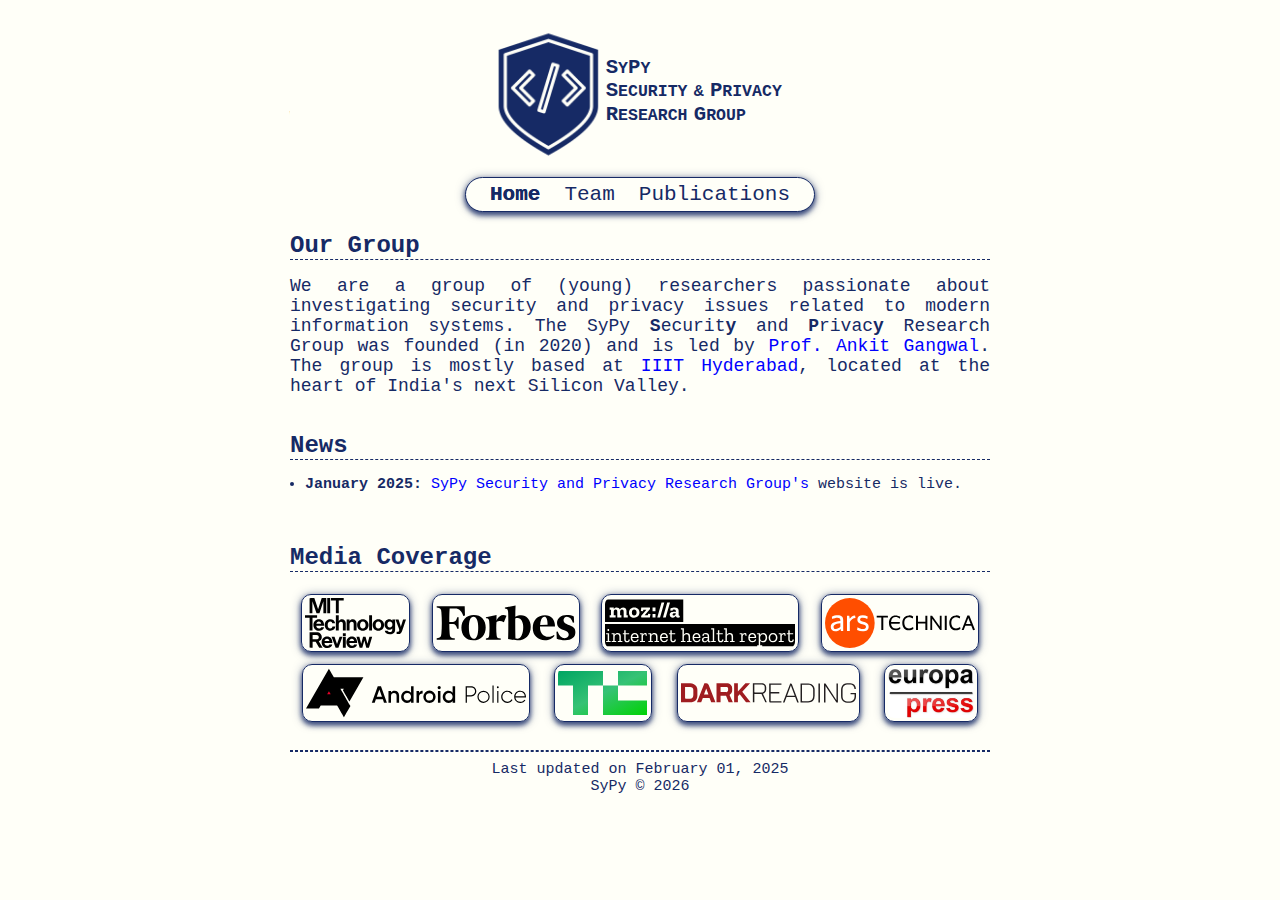
==== commit 1c9ac69a: "TeamUpdated" ====
--- a/index.html
+++ b/index.html
@@ -28,7 +28,7 @@
       
       <div id="pageDescription">
         <h1 class="sectionHeading">Our Group</h1>
-        We are a group of (young) researchers passionate about investigating security and privacy issues related to modern information systems. The SyPy <b>S</b>ecurit<b>y</b> and <b>P</b>rivac<b>y</b> Research Group was founded (in 2020) and is led by <a target="_blank" href="https://ciaoankit.github.io/" class="blue">Ankit Gangwal</a>. The group is based at <a target="_blank" href="https://www.iiit.ac.in/" class="blue">IIIT Hyderabad</a>, located at the heart of India's next Silicon Valley.
+        We are a group of (young) researchers passionate about investigating security and privacy issues related to modern information systems. The SyPy <b>S</b>ecurit<b>y</b> and <b>P</b>rivac<b>y</b> Research Group was founded (in 2020) and is led by <a target="_blank" href="https://ciaoankit.github.io/" class="blue">Prof. Ankit Gangwal</a>. The group is mostly based at <a target="_blank" href="https://www.iiit.ac.in/" class="blue">IIIT Hyderabad</a>, located at the heart of India's next Silicon Valley.
         <br><br>
 
         <h1 class="sectionHeading">News<!--<font style="font-size: 12px; font-weight: normal;"> [link to <a href="./news.html" class="blue">archived news</a>]</font>--></h1>
--- a/styles/style.css
+++ b/styles/style.css
@@ -1,10 +1,10 @@
 html{
-  font-size: 18px;
   scroll-behavior: smooth;
   -webkit-text-size-adjust: 100%;
 }
 
 body{
+  font-size: 18px;
   background-color: #fffff8;
   color: #162A65;
   font-family: 'Courier';
@@ -228,22 +228,12 @@
   display: inline-block;
   height: 50px;
   margin: 1px 10px;
-  border-radius: 5px;
-  border-style: solid;
-  border-width: 2px;
-  border-color: #808080;
-  padding: 2px;
-  -webkit-transition: box-shadow 0.3s ease-in-out;
-  -moz-transition: box-shadow 0.3s ease-in-out;
-  -ms-transition: box-shadow 0.3s ease-in-out;
-  -o-transition: box-shadow 0.3s ease-in-out;
-  transition: box-shadow 0.3s ease-in-out;
-}
-
-.media_thumbnail:hover{
-  box-shadow: 0 5px 20px #2C3E50;
-}
-
+  color: #162A65;
+  border-radius: 10px;
+  border: 1px solid;
+  box-shadow: 0 2px 4px #162A6580, 0 4px 5px #162A6580, 0 1px 10px #162A6580;
+  padding: 3px;  
+}
 
 
 /* Font awesome */
